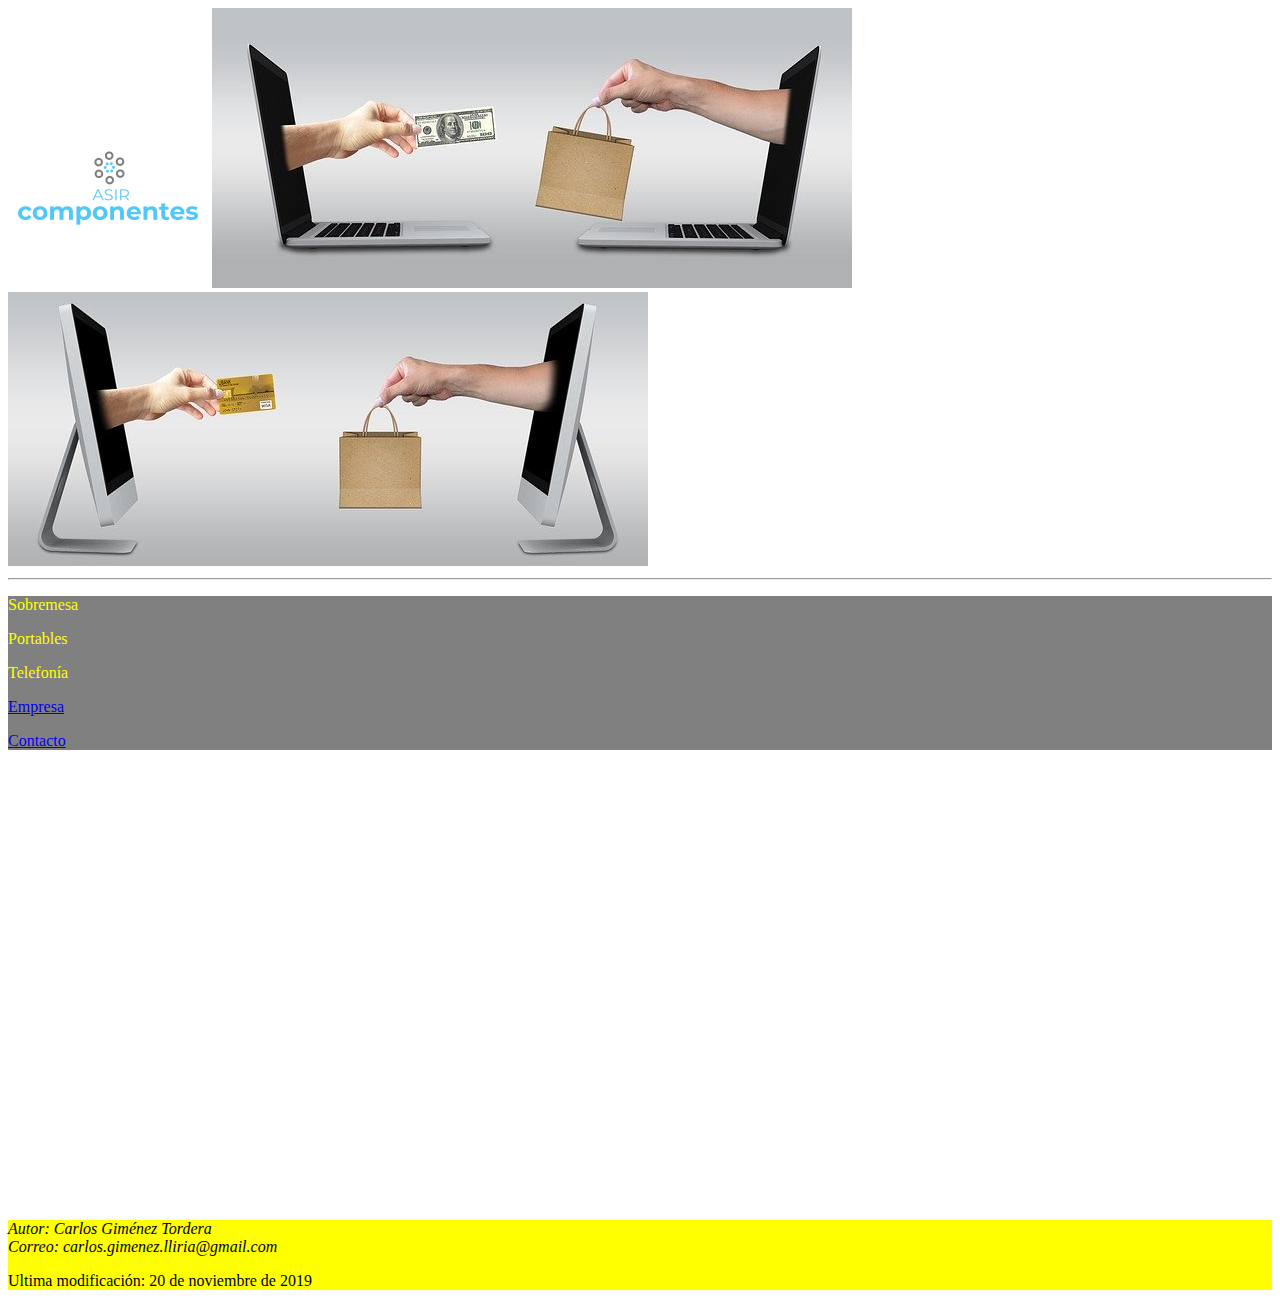
==== contacto.html @ 80a0ea5f "cxcz" ====
<!DOCTYPE html>
<html lang="es">
<head>
    <meta charset="UTF-8">
    <meta name="viewport" content="width=device-width, initial-scale=1.0">
    <meta http-equiv="X-UA-Compatible" content="ie=edge">
    <link rel="stylesheet" href="estilos.css">
    <title>Empresa</title>
</head>
<body>
        <header>
                <a href="index.html"><img src="img/logo.png"></a>
                <img src="img/ecommerce1.jpg">
                <img src="img/ecommerce2.jpg">
            
            <hr>
            <nav>
                <p class="amarillo">Sobremesa</p>
                <p class="amarillo">Portables</p>
                <p class="amarillo">Telefonía</p>
                <p class="amarillo"><a href="empresa.html">Empresa</a></p>
                <p class="amarillo"><a href="contacto.html">Contacto</a></p>
            </nav>
        </header>
        <main>
                <iframe src="https://www.google.com/maps/embed?pb=!1m18!1m12!1m3!1d3079.9793561380734!2d-0.379196884632658!3d39.46979507948646!2m3!1f0!2f0!3f0!3m2!1i1024!2i768!4f13.1!3m3!1m2!1s0xd604f4b7910040f%3A0x7b70e1c26d649f6b!2sAyuntamiento%20de%20Valencia!5e0!3m2!1ses!2ses!4v1574271026536!5m2!1ses!2ses" width="600" height="450" frameborder="0" style="border:0;" allowfullscreen=""></iframe>
        </main>
        <footer>
                <i>Autor: Carlos Giménez Tordera</i> <br>
                <i>Correo: carlos.gimenez.lliria@gmail.com</i>
                <br>
                <p>Ultima modificación: <time datetime="2019-11-20">20 de noviembre de 2019</time> </p>
        </footer>
</body>
</html>
---- estilos.css ----
.amarillo {
    color: yellow;
}
nav{
    background-color: grey;
}
aside{
    float: right;
}
.morado {
    color: hotpink;
}
footer{
    background-color: yellow;
}
iframe{
    text-align: center;
}
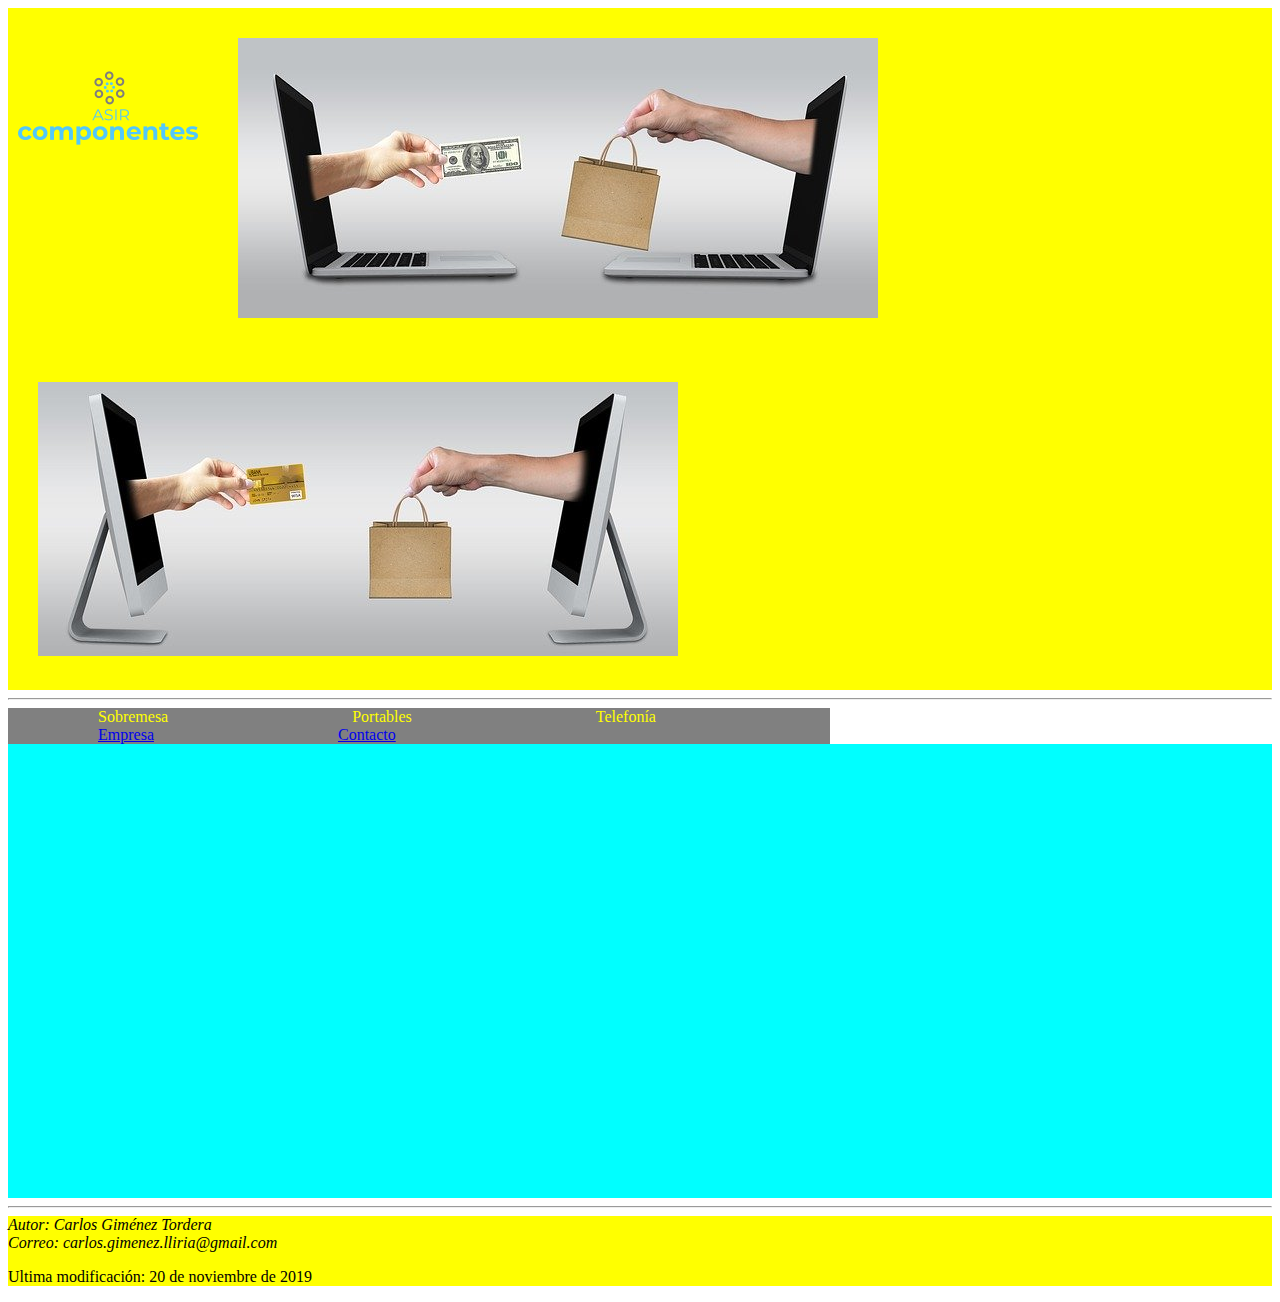
==== commit e13c1311: "asdfas" ====
--- a/contacto.html
+++ b/contacto.html
@@ -9,26 +9,31 @@
 </head>
 <body>
         <header>
-                <a href="index.html"><img src="img/logo.png"></a>
-                <img src="img/ecommerce1.jpg">
-                <img src="img/ecommerce2.jpg">
-            
-            <hr>
+                <a href="index.html"><img class="izquierda" src="img/logo.png"></a>
+                <img class="espacio"src="img/ecommerce1.jpg">
+                <img class="espacio" src="img/ecommerce2.jpg">
+        </header>
+        <hr>
             <nav>
-                <p class="amarillo">Sobremesa</p>
-                <p class="amarillo">Portables</p>
-                <p class="amarillo">Telefonía</p>
-                <p class="amarillo"><a href="empresa.html">Empresa</a></p>
-                <p class="amarillo"><a href="contacto.html">Contacto</a></p>
+                    <span class="amarillo">Sobremesa</span>
+                    <span class="amarillo">Portables</span>
+                    <span class="amarillo">Telefonía</span>
+                    <span class="amarillo"><a href="empresa.html">Empresa</a></span>
+                    <span class="amarillo"><a href="contacto.html">Contacto</a></span>
             </nav>
-        </header>
         <main>
-                <iframe src="https://www.google.com/maps/embed?pb=!1m18!1m12!1m3!1d3079.9793561380734!2d-0.379196884632658!3d39.46979507948646!2m3!1f0!2f0!3f0!3m2!1i1024!2i768!4f13.1!3m3!1m2!1s0xd604f4b7910040f%3A0x7b70e1c26d649f6b!2sAyuntamiento%20de%20Valencia!5e0!3m2!1ses!2ses!4v1574271026536!5m2!1ses!2ses" width="600" height="450" frameborder="0" style="border:0;" allowfullscreen=""></iframe>
+                <section class="centradocyan">
+                    <article>
+                            <iframe src="https://www.google.com/maps/embed?pb=!1m18!1m12!1m3!1d3079.9793561380734!2d-0.379196884632658!3d39.46979507948646!2m3!1f0!2f0!3f0!3m2!1i1024!2i768!4f13.1!3m3!1m2!1s0xd604f4b7910040f%3A0x7b70e1c26d649f6b!2sAyuntamiento%20de%20Valencia!5e0!3m2!1ses!2ses!4v1574271026536!5m2!1ses!2ses" width="600" height="450" frameborder="0" style="border:0;" allowfullscreen=""></iframe>
+                    </article>
+                </section>
         </main>
+        <hr>
         <footer>
-                <i>Autor: Carlos Giménez Tordera</i> <br>
-                <i>Correo: carlos.gimenez.lliria@gmail.com</i>
-                <br>
+                <address>
+                        Autor: Carlos Giménez Tordera <br>
+                        Correo: carlos.gimenez.lliria@gmail.com
+                </address> 
                 <p>Ultima modificación: <time datetime="2019-11-20">20 de noviembre de 2019</time> </p>
         </footer>
 </body>
--- a/estilos.css
+++ b/estilos.css
@@ -1,18 +1,30 @@
+header{
+    background-color: yellow;
+}
+.izquierda {
+    float: left;
+}
+.espacio{
+    margin: 30px;
+}
 .amarillo {
     color: yellow;
+    margin: 90px;
 }
 nav{
     background-color: grey;
+    width: 65%;
 }
 aside{
     float: right;
 }
 .morado {
-    color: hotpink;
+    color: rgb(133, 9, 248);
 }
 footer{
     background-color: yellow;
 }
-iframe{
+.centradocyan{
     text-align: center;
-}+    background-color:cyan;
+}
